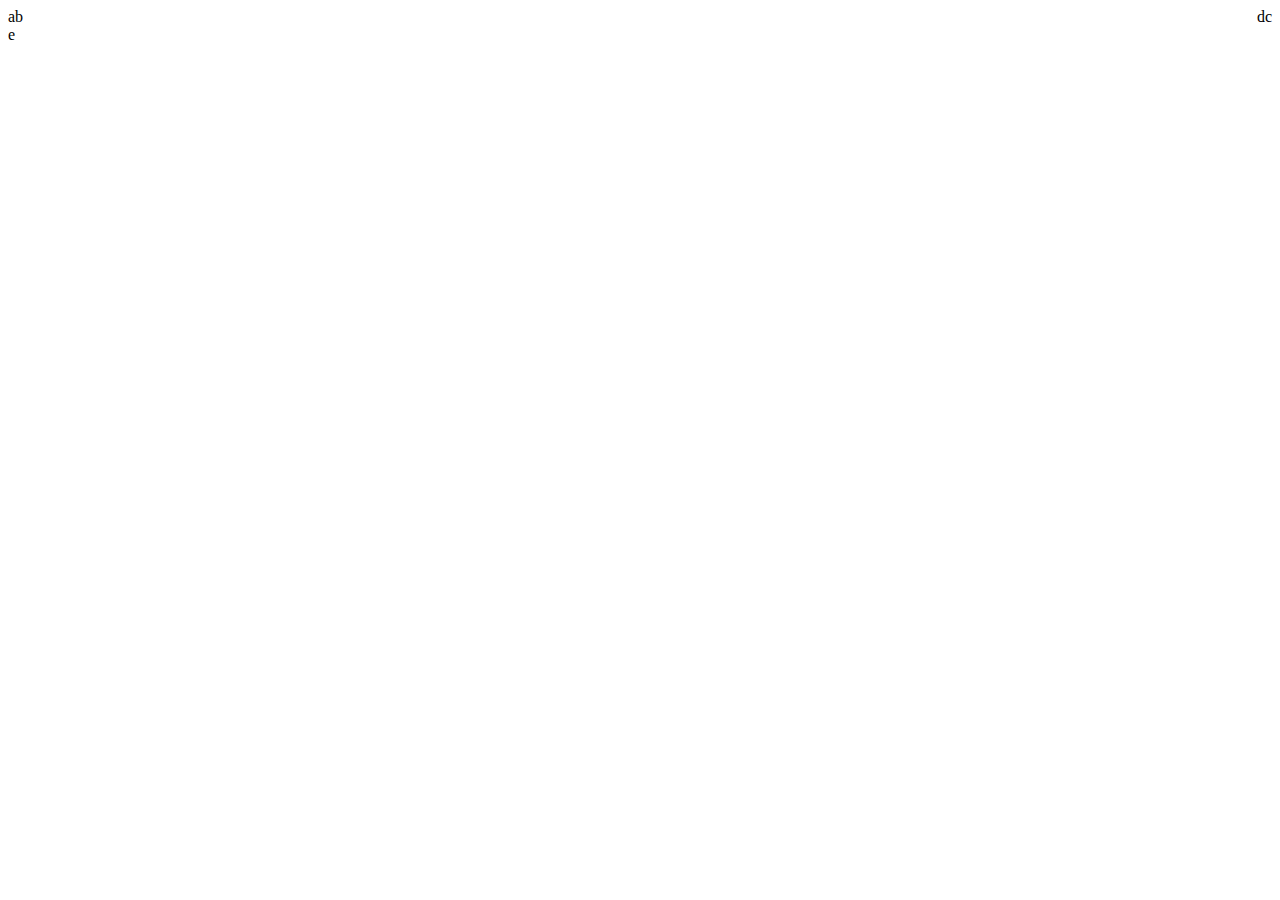
==== float_line_testing.html @ 7cc42b78 "add: add jd first day" ====
<!DOCTYPE html>
<html>

<head>
    <meta charset="utf-8" />
    <meta http-equiv="X-UA-Compatible" content="IE=edge">
    <title>float line testing</title>
    <style>
    </style>
</head>

<body>

</body>

</html>

<div>
    <div style="float:left;">a</div>
    <div style="float:left;">b</div>
    <div style="float:right;">c</div>
    <div style="float:right;">d</div>
    <div style="float:left;width:10000px;">e</div>
</div>
</div>
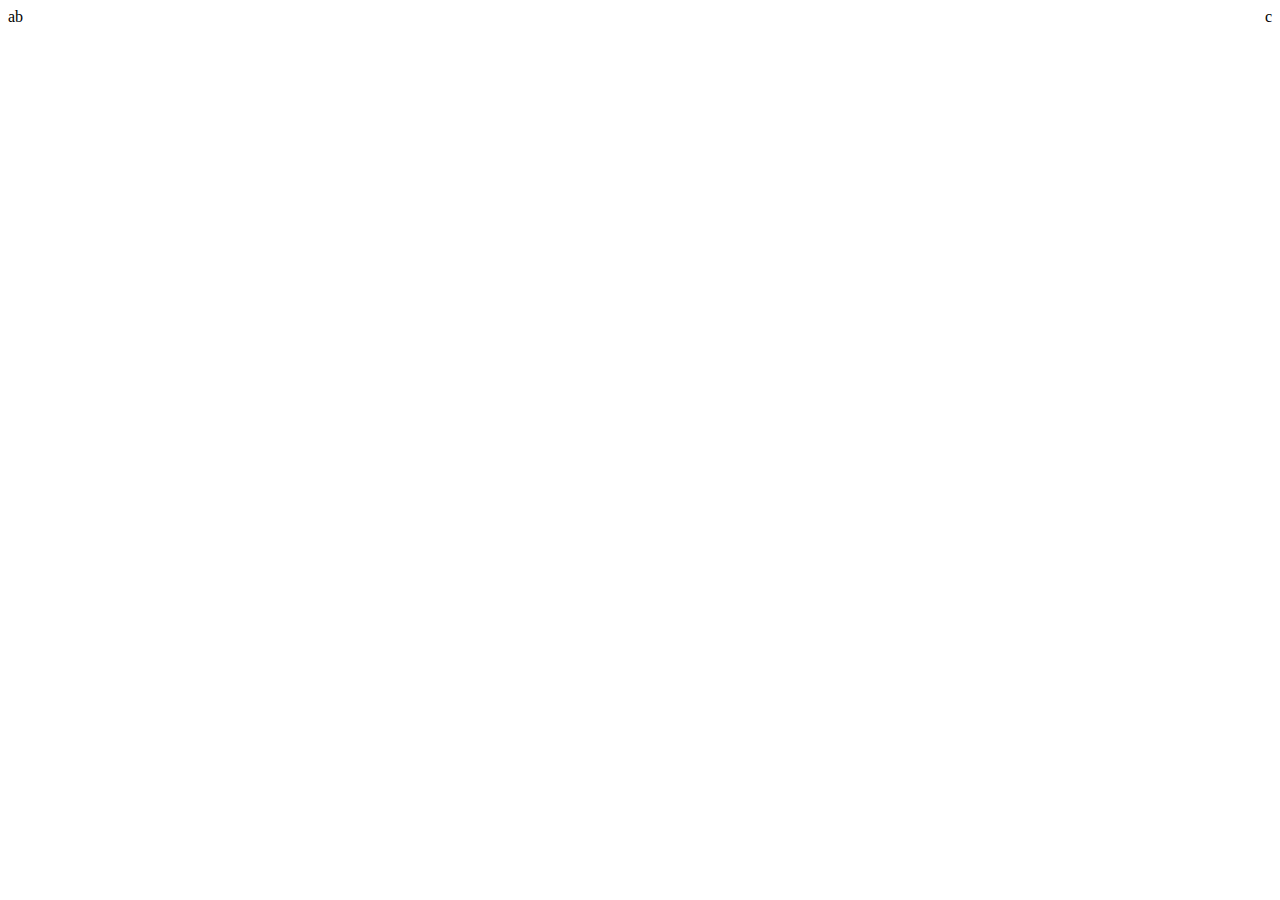
==== commit a8c3857c: "add: class1" ====
--- a/float_line_testing.html
+++ b/float_line_testing.html
@@ -18,8 +18,9 @@
 <div>
     <div style="float:left;">a</div>
     <div style="float:left;">b</div>
-    <div style="float:right;">c</div>
+    <div style="float:right">c</div>
+    <!-- <div style="float:right;">c</div>
     <div style="float:right;">d</div>
-    <div style="float:left;width:10000px;">e</div>
+    <div style="float:left;width:10000px;">e</div> -->
 </div>
 </div>